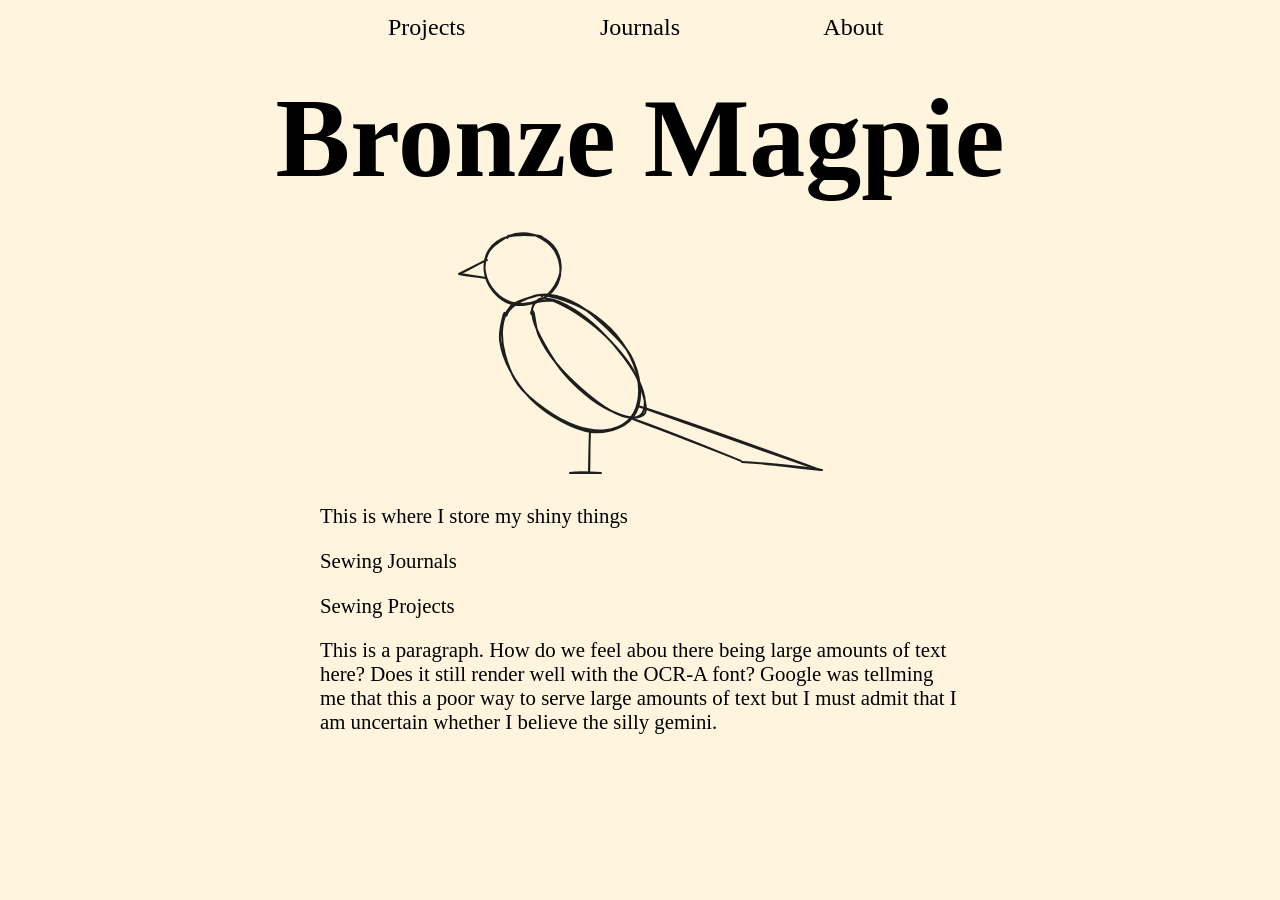
==== assets/index.html @ 87e1d9ac "feat: initial home page" ====
<!DOCTYPE html>
<html>

<head>
    <!-- <link rel="preload" href="/fonts/ocr-a.otf" as="font" type="font/otf" crossorigin> -->
    <link rel="stylesheet" href="styles.css">
</head>

<body>
    <ul>
        <li><a href="projects.html">Projects</a></li>
        <li><a href="journals.html">Journals</a></li>
        <li><a href="about.html">About</a></li>
    </ul> 

    <h1>Bronze Magpie</h1>
    <img src="logo.svg" alt="a line art sketch of a bird">
    <p class="article">This is where I store my shiny things</p>
    <p class="article">Sewing Journals</p>
    <p class="article">Sewing Projects</p>

    <p class="article">This is a paragraph. How do we feel abou there being large amounts of text here? Does it still
        render well with the OCR-A font? Google was tellming me that this a poor way to serve large amounts of text but
        I must admit that I am uncertain whether I believe the silly gemini.</p>

</body>

</html>
---- assets/styles.css ----
@font-face {
    font-family: 'bodoni-moda';
    src: url('/fonts/bodoni_moda.ttf') format('truetype');
    font-display: swap;
}

body {
    width: 100%;
    /* Fills the screen on mobile */
    max-width: 80ch;
    /* Prevents text from stretching too wide on desktop (~65 characters wide) */
    margin: 0 auto;
    /* Centers the content block on desktop */
    padding: 0 1rem;
    /* Adds a little breathing room on the left/right for mobile edges */

    background-color: #FFF4DE;
    font-family: "bodoni-moda", "Didot", "Bodoni MT", serif;
}

/* NAV BAR START */
ul {
    list-style-type: none;
    margin: 0;
    padding: 0;
    display: flex;
    justify-content: center;
}

ul li {
    /* Magic ingredient: Forces every list item to grow equally to fill the horizontal span */
    flex: 1; 
    font-size: 1.5em;
}

ul li a {
    display: block;
    color: black;
    text-align: center;
    padding: 14px 16px;
    text-decoration: none;
}

ul li a:hover {
    background-color: #ffebc4;
}

/* NAV BAR END */




h1 {
    width: 130%;
    color: black;

    position: relative;
    left: 50%;
    transform: translateX(-50%);

    font-size: 7em;
    line-height: 1.1;
    text-align: center;


    margin-top: 0.2em;
    margin-bottom: 0.2em;
}

img {
    display: block;
    margin: auto;
}

p {
    font-optical-sizing: none;
    color: black;
    font-size: 1.3em;
}
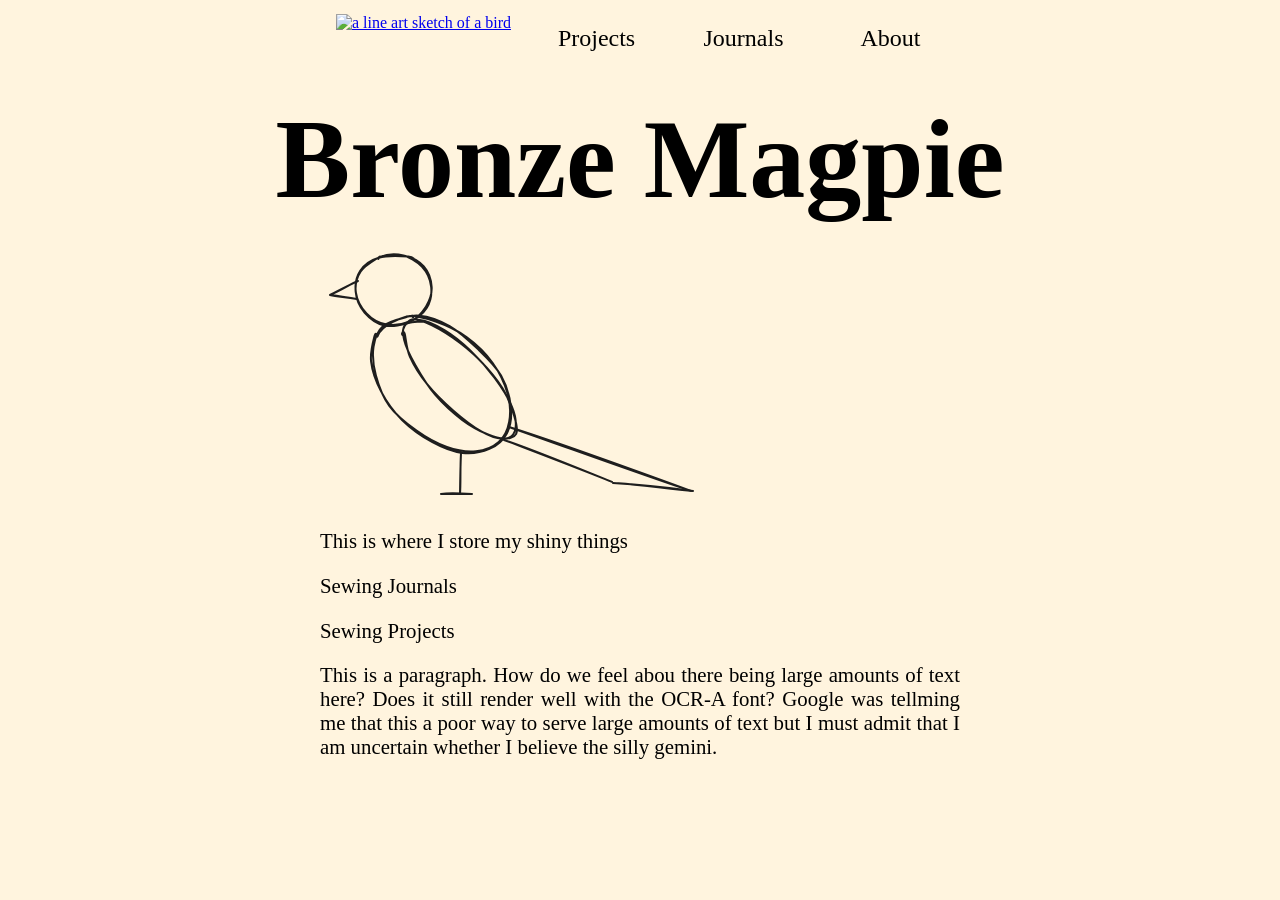
==== commit be1555e6: "logo work" ====
--- a/assets/index.html
+++ b/assets/index.html
@@ -7,14 +7,19 @@
 </head>
 
 <body>
-    <ul>
-        <li><a href="projects.html">Projects</a></li>
-        <li><a href="journals.html">Journals</a></li>
-        <li><a href="about.html">About</a></li>
-    </ul> 
+    <nav>
+        <a href="/">
+            <img src="/logo.svg" alt="a line art sketch of a bird">
+        </a>
+        <ul>
+            <li><a href="projects/">Projects</a></li>
+            <li><a href="journals/">Journals</a></li>
+            <li><a href="about/">About</a></li>
+        </ul>
+    </nav>
 
     <h1>Bronze Magpie</h1>
-    <img src="logo.svg" alt="a line art sketch of a bird">
+    <img class="home_logo" src="logo.svg" alt="a line art sketch of a bird">
     <p class="article">This is where I store my shiny things</p>
     <p class="article">Sewing Journals</p>
     <p class="article">Sewing Projects</p>
--- a/assets/styles.css
+++ b/assets/styles.css
@@ -24,11 +24,11 @@
     margin: 0;
     padding: 0;
     display: flex;
+    flex: 1;
     justify-content: center;
 }
 
 ul li {
-    /* Magic ingredient: Forces every list item to grow equally to fill the horizontal span */
     flex: 1; 
     font-size: 1.5em;
 }
@@ -37,7 +37,6 @@
     display: block;
     color: black;
     text-align: center;
-    padding: 14px 16px;
     text-decoration: none;
 }
 
@@ -47,13 +46,8 @@
 
 /* NAV BAR END */
 
-
-
-
 h1 {
     width: 130%;
-    color: black;
-
     position: relative;
     left: 50%;
     transform: translateX(-50%);
@@ -62,18 +56,38 @@
     line-height: 1.1;
     text-align: center;
 
-
     margin-top: 0.2em;
     margin-bottom: 0.2em;
 }
 
-img {
+h2 {
+    font-size: 5em;
+    margin-top: 0.2em;
+    margin-bottom: 0.2em;
+}
+
+nav {
+    display: flex;
+    align-items: center;       /* Vertically centers the logo and the menu */
+    width: 100%;
+    padding: 14px 16px;
+}
+
+nav a {
+    display: flex;
+    align-items: center;
+    height: 100%;              /* Matches the natural height of the navbar */
+    padding-right: 24px;       /* Simple, clean breathing room before the links start */
+}
+
+nav a img {
+    height: 3em;             /* Keeps the logo clean and proportional to the text size */
+    width: auto;
     display: block;
-    margin: auto;
 }
 
 p {
     font-optical-sizing: none;
-    color: black;
     font-size: 1.3em;
+    text-align: justify;
 }
